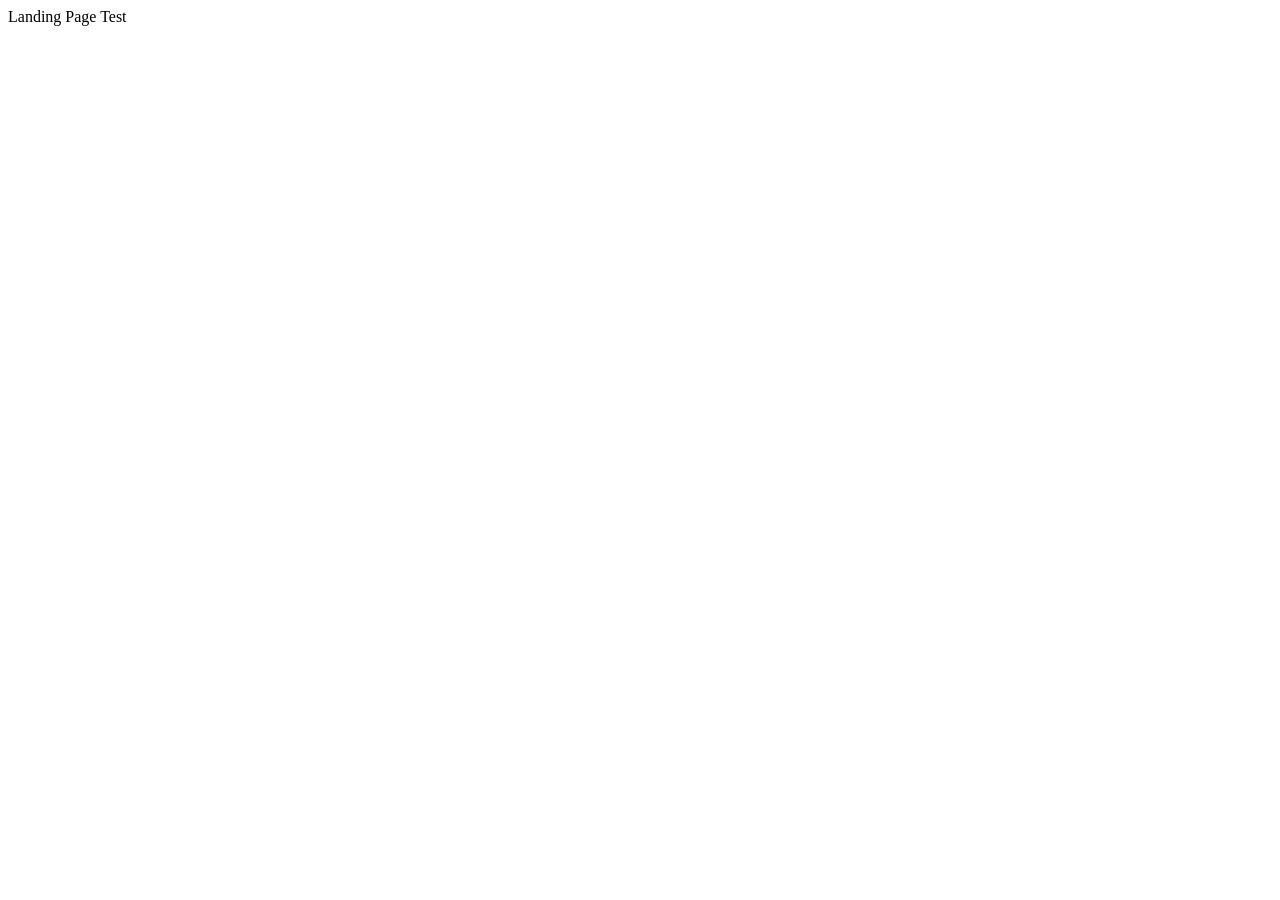
==== index.html @ c70b6d5d "Add landing page." ====
<!DOCTYPE html>
<html lang="en">
<head>
  <meta charset="UTF-8">
  <meta name="viewport" content="width=device-width, initial-scale=1.0">
  <title>Document</title>
</head>
<body>
  Landing Page Test
</body>
</html>
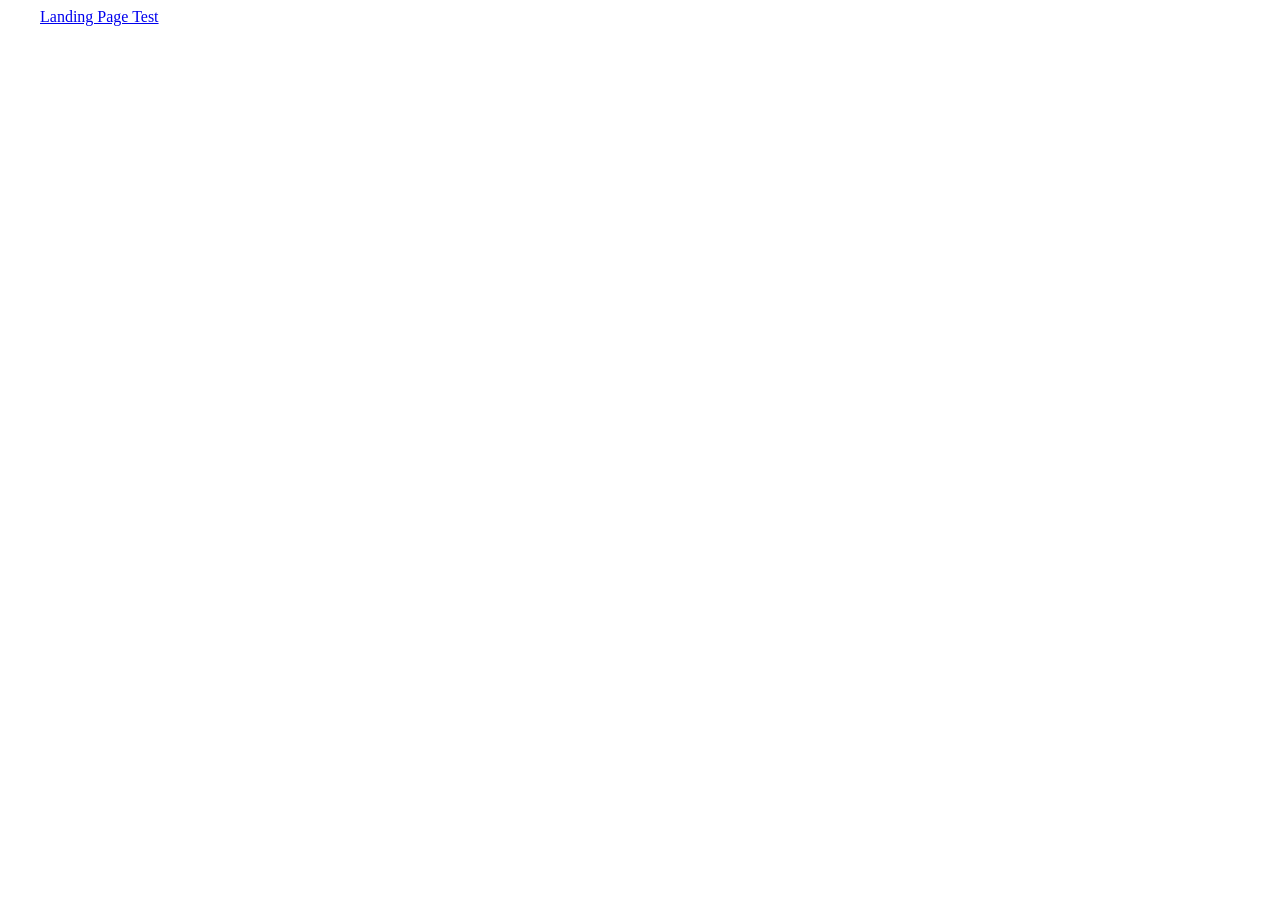
==== commit a6157c7f: "Add CSS" ====
--- a/index.html
+++ b/index.html
@@ -1,11 +1,16 @@
 <!DOCTYPE html>
 <html lang="en">
-<head>
-  <meta charset="UTF-8">
-  <meta name="viewport" content="width=device-width, initial-scale=1.0">
-  <title>Document</title>
-</head>
+  <head>
+    <meta charset="UTF-8" />
+    <meta name="viewport" content="width=device-width, initial-scale=1.0" />
+    <link rel="stylesheet" href="assets/css/main.css" />
+    <title>Document</title>
+  </head>
 <body>
-  Landing Page Test
+  <header id="header">
+    <div class="inner">
+      <a href="index.html" class="logo">Landing Page Test</a>
+    </div>
+  </header>
 </body>
 </html>
--- a/assets/css/main.css
+++ b/assets/css/main.css
@@ -0,0 +1,6 @@
+@charset "UTF-8";
+
+.inner {
+    max-width: 75em;
+    margin: 0 auto;
+}
